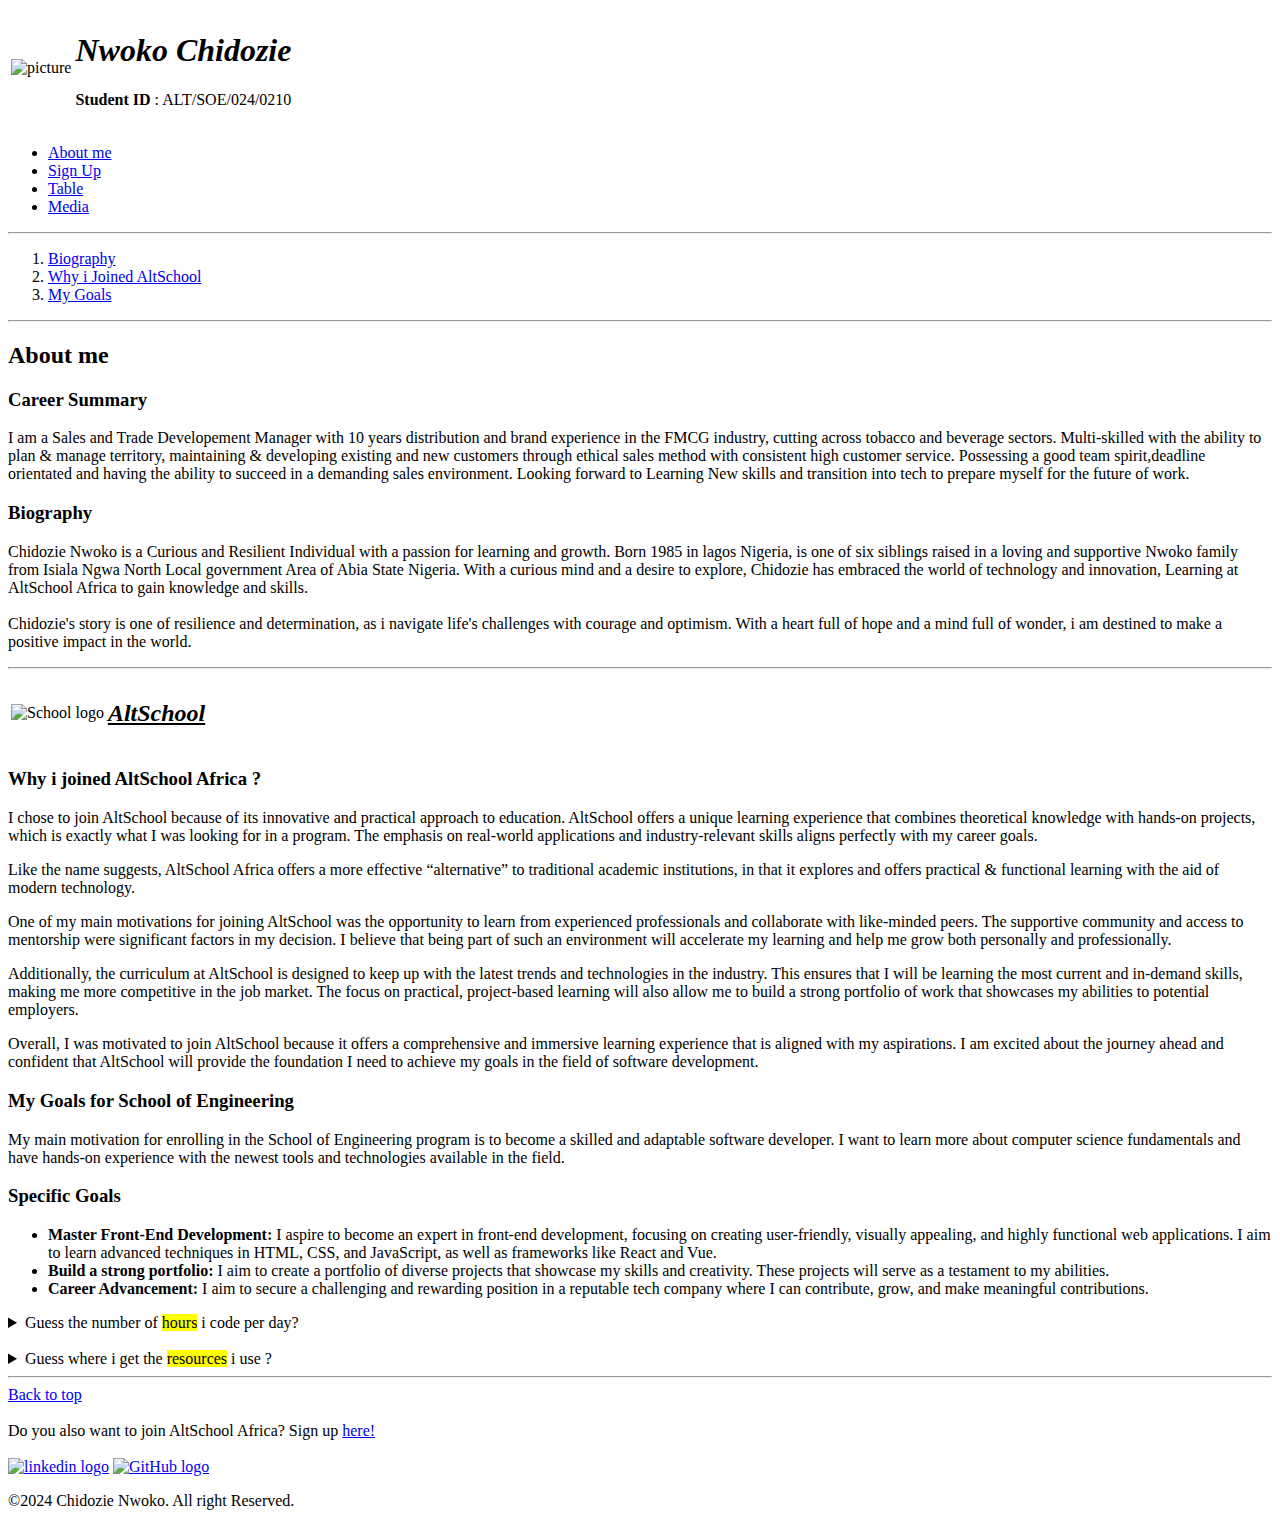
==== index.html @ a90cf06a "html" ====
<!DOCTYPE html>
<html lang="en">
<head>
    <meta charset="UTF-8">
    <meta name="viewport" content="width=device-width, initial-scale=1.0">
    <title>STUDENT</title>
    <link rel="icon" href="/ASSET/html5.png" type="image/x-icon">
    <link rel="stylesheet" href="/CSS/index.css" type="text/css">
</head>

<body>
     <header>
        <table>
            <tr>
                <td><img src="../ASSET/Me3-modified.png" alt="picture" width="200" height="200"></td>
                <td><h1><em>Nwoko Chidozie</em> </h1><p> <b> Student ID </b>: ALT/SOE/024/0210</p></td>
            </tr>
        </table>
    </header>

    <nav>
        <ul>
            <li> <a href="#">About me</a></li>
            <li> <a href="./Form.html">Sign Up</a></li>
            <li><a href="./Table.html">Table</a></li>
            <li><a href="./Media.html">Media</a></li>
        </ul>
        <hr>

          <ol>
            <li><a href="#biography">Biography</a></li>
            <li><a href="#why-altschool">Why i Joined AltSchool</a></li>
            <li><a href="#goals">My Goals</a></li>
          </ol>
    </nav>

    <hr>

    <main>
        <article>
              <h2>About me</h2>
              <!-- <p><strong><u>Summary</u></strong></p> -->
              <section>
                <h3>Career Summary</h3>
                <p>
                I am a Sales and Trade Developement Manager with 10 years distribution and brand
                experience in the FMCG industry, cutting across tobacco and beverage sectors. Multi-skilled with the ability to plan & manage territory, maintaining & developing existing and new customers through ethical sales method with consistent high customer service. Possessing a good team spirit,deadline orientated and having the ability to succeed in a demanding sales environment. Looking forward to Learning New skills and transition into tech to prepare myself for the future of work.
                </p>
              </section>

              <section id="biography">
               <h3>Biography</h3>
               <p>
                Chidozie Nwoko is a Curious and Resilient Individual with a passion for learning and growth.  Born 1985 in lagos Nigeria, is one of six siblings raised in a loving and supportive Nwoko family from Isiala Ngwa North Local government Area of Abia State Nigeria.

                With a curious mind and a desire to explore, Chidozie has embraced the world of technology and innovation, Learning at AltSchool Africa to gain knowledge and skills.<br><br>
                
                Chidozie's story is one of resilience and determination, as i navigate life's challenges with courage and optimism. With a heart full of hope and a mind full of wonder, i am destined to make a positive impact in the world.
               </p>
              </section>
         </article>
           <hr>

         <article>
            <!-- <h2>AltSchool Africa</h2>     -->
            <table>
              <tr>
                  <td><img src="../ASSET/AltSchool-Logo-1.webp" alt="School logo" width="50" height="50"></td>
                  <td><h2><em><u>AltSchool</u></em> </h2></td>
              </tr>
           </table>
          <section id="why-altschool">
            <h3> Why i joined AltSchool Africa ?</h3>
             <p>
                I chose to join AltSchool because of its innovative and practical
                approach to education. AltSchool offers a unique learning experience
                that combines theoretical knowledge with hands-on projects, which is
                exactly what I was looking for in a program. The emphasis on
                real-world applications and industry-relevant skills aligns perfectly
                with my career goals.
             </p>
             <p>
               Like the name suggests, AltSchool Africa offers a more effective “alternative” to traditional academic institutions, in that it explores and offers practical & functional learning with the aid of modern technology.
             </p>
             <p>
              One of my main motivations for joining AltSchool was the opportunity
              to learn from experienced professionals and collaborate with
              like-minded peers. The supportive community and access to mentorship
              were significant factors in my decision. I believe that being part of
              such an environment will accelerate my learning and help me grow both
              personally and professionally.
            </p>
            <p>
              Additionally, the curriculum at AltSchool is designed to keep up with
              the latest trends and technologies in the industry. This ensures that
              I will be learning the most current and in-demand skills, making me
              more competitive in the job market. The focus on practical,
              project-based learning will also allow me to build a strong portfolio
              of work that showcases my abilities to potential employers.
            </p>
            <p>
              Overall, I was motivated to join AltSchool because it offers a
              comprehensive and immersive learning experience that is aligned with
              my aspirations. I am excited about the journey ahead and confident
              that AltSchool will provide the foundation I need to achieve my goals
              in the field of software development.
            </p>
          </section>
       
          <section id="goals">
            <h3>My Goals for School of Engineering</h3>
            <p>
                My main motivation for enrolling in the School of Engineering program
                is to become a skilled and adaptable software developer. I want to
                learn more about computer science fundamentals and have hands-on
                experience with the newest tools and technologies available in the
                field.
            </p>
         </section>
         <section>
          <h3>Specific Goals</h3>
          <ul>
            <li>
              <strong>Master Front-End Development:</strong> I aspire to become an
              expert in front-end development, focusing on creating user-friendly,
              visually appealing, and highly functional web applications. I aim to
              learn advanced techniques in HTML, CSS, and JavaScript, as well as
              frameworks like React and Vue.
            </li>
            <li>
              <strong>Build a strong portfolio:</strong> I aim to create a
              portfolio of diverse projects that showcase my skills and
              creativity. These projects will serve as a testament to my
              abilities.
            </li>
            <li>
              <strong>Career Advancement:</strong> I aim to secure a challenging
              and rewarding position in a reputable tech company where I can
              contribute, grow, and make meaningful contributions.
            </li>
          </ul>
         </section>
        </article>

        <aside>
            <details>
                <summary>Guess the number of <mark>hours</mark> i code per day?</summary>
                <p>I start at <time datetime="04:00">4am</time> and i write code for <time datetime="PT3H">3 hours</time> every morning</p>
            </details> <br>
            <details>
              <summary>Guess where i get the <mark>resources</mark>  i use ? </summary>
              <p>I use resources from <abbr title="mozilla Developer Network"> <a href="https://developer.mozilla.org/en-US/">MDN</a></abbr></p>
          </details>
        </aside>
    </main>

    <hr>
    <nav>
      <a href="#"> Back to top</a><br><br>
    </nav>

    <footer class="footer">
      <div>
        <!-- <button><a href="#top">Go to Top</a></button> -->
        Do you also want to join AltSchool Africa? Sign up <a href='../HTML5/Form.html' target='_blank'>here!</a>
        <br><br>
        <a role="button" href="https://www.linkedin.com/in/chidozie-nwoko-870b43b1/" target="_blank"><img src="https://cdn1.iconfinder.com/data/icons/social-media-circle-7/512/Circled_Linkedin_svg-64.png" width="20" height="20" alt="linkedin logo"></a>
        <a role="button" href="https://github.com/doziesteven" target="_blank"><img src="https://cdn1.iconfinder.com/data/icons/ionicons-fill-vol-2/512/logo-github-64.png" width="20" height="20" alt="GitHub logo"></a>
        <p> &COPY;2024 Chidozie Nwoko. All right Reserved.</p>
      </div>
    </footer>
    

     <!-- Do you also want to join AltSchool Africa? Sign up <a href='/form' target='_blank'>here!</a>
        <br><br><br>
        <a role="button" href="https://www.linkedin.com/in/oreadebayo01/" target="_blank"><img src="https://cdn1.iconfinder.com/data/icons/social-media-circle-7/512/Circled_Linkedin_svg-64.png" width="20" height="20" alt="linkedin logo"></a>
        <a role="button" href="https://github.com/OreAdebayo01" target="_blank"><img src="https://cdn1.iconfinder.com/data/icons/ionicons-fill-vol-2/512/logo-github-64.png" width="20" height="20" alt="GitHub logo"></a>
    
    <nav>
        <ul>
          <li><a href="#">About me</a></li>
          <li><a href="form.html">Sign Up</a></li>
          <li><a href="table.html">Table of courses</a></li>
          <li><a href="media.html">Media</a></li>
        </ul>
        <hr />
        <ul>
          <li><a href="#bio">Biography</a></li>
          <li><a href="#why-altschool">Why I Joined AltSchool</a></li>
          <li><a href="#goals">My Goals</a></li>
        </ul>
        <hr>
      </nav>
  
      <main>
        <header>
          <h1>My AltSchool Profile</h1>
          <p><strong>AltSchool ID:</strong> ALT/SOE/024/0138</p>
        </header>
  
        <section id="bio">
          <h2>Biography</h2>
          <p>
            My name is <strong>Pelumi Odunoye</strong>, and I have a deep passion
            for technology and software development. I’ve always been fascinated
            by how technology can transform lives and solve complex problems.
          </p>
          <p>
            My curiosity about how things work led me to explore computers and
            programming early on. Learning basic coding languages quickly
            captivated me, setting me on a path toward software development. I
            have a strong foundation in computer science, with skills in
            programming languages, algorithms, and software development practices.
            I love front-end development because it allows me to blend my
            technical skills with creativity, designing user-friendly and visually
            appealing websites and applications.
          </p>
          <p>
            Beyond my technical background, I enjoy exploring new technologies,
            reading about industry advancements, and working on personal coding
            projects. I am always eager to learn and grow my skills.
          </p>
          <p>
            In my free time, I like reading about technology and innovation, and
            exploring new hobbies. I believe in maintaining a well-rounded
            lifestyle, which helps me stay motivated and inspired.
          </p>
          <p>
            Driven by a passion for technology, I aim to make a positive impact
            through my work and am excited about future opportunities. I am
            committed to pursuing my goals with enthusiasm and determination.
          </p>
        </section>
  
        <section id="why-altschool">
          <h2>Why I Joined AltSchool</h2>
          <p>
            I chose to join AltSchool because of its innovative and practical
            approach to education. AltSchool offers a unique learning experience
            that combines theoretical knowledge with hands-on projects, which is
            exactly what I was looking for in a program. The emphasis on
            real-world applications and industry-relevant skills aligns perfectly
            with my career goals.
          </p>
          <p>
            One of my main motivations for joining AltSchool was the opportunity
            to learn from experienced professionals and collaborate with
            like-minded peers. The supportive community and access to mentorship
            were significant factors in my decision. I believe that being part of
            such an environment will accelerate my learning and help me grow both
            personally and professionally.
          </p>
          <p>
            Additionally, the curriculum at AltSchool is designed to keep up with
            the latest trends and technologies in the industry. This ensures that
            I will be learning the most current and in-demand skills, making me
            more competitive in the job market. The focus on practical,
            project-based learning will also allow me to build a strong portfolio
            of work that showcases my abilities to potential employers.
          </p>
          <p>
            Overall, I was motivated to join AltSchool because it offers a
            comprehensive and immersive learning experience that is aligned with
            my aspirations. I am excited about the journey ahead and confident
            that AltSchool will provide the foundation I need to achieve my goals
            in the field of software development.
          </p>
        </section>
  
        <section id="goals">
          <h2>My Goals for the School of Engineering Programme</h2>
          <p>
            My main motivation for enrolling in the School of Engineering program
            is to become a skilled and adaptable software developer. I want to
            learn more about computer science fundamentals and have hands-on
            experience with the newest tools and technologies available in the
            field.
          </p>
          <h3>Specific Goals</h3>
          <ul>
            <li>
              <strong>Master Front-End Development:</strong> I aspire to become an
              expert in front-end development, focusing on creating user-friendly,
              visually appealing, and highly functional web applications. I aim to
              learn advanced techniques in HTML, CSS, and JavaScript, as well as
              frameworks like React and Vue.
            </li>
            <li>
              <strong>Build a strong portfolio:</strong> I aim to create a
              portfolio of diverse projects that showcase my skills and
              creativity. These projects will serve as a testament to my
              abilities.
            </li>
            <li>
              <strong>Career Advancement:</strong> I aim to secure a challenging
              and rewarding position in a reputable tech company where I can
              contribute, grow, and make meaningful contributions.
            </li>
          </ul>
        </section>
      </main>
  
      <footer>
        <button><a href="#top">Go to Top</a></button>
      </footer> -->

</body>
</html>
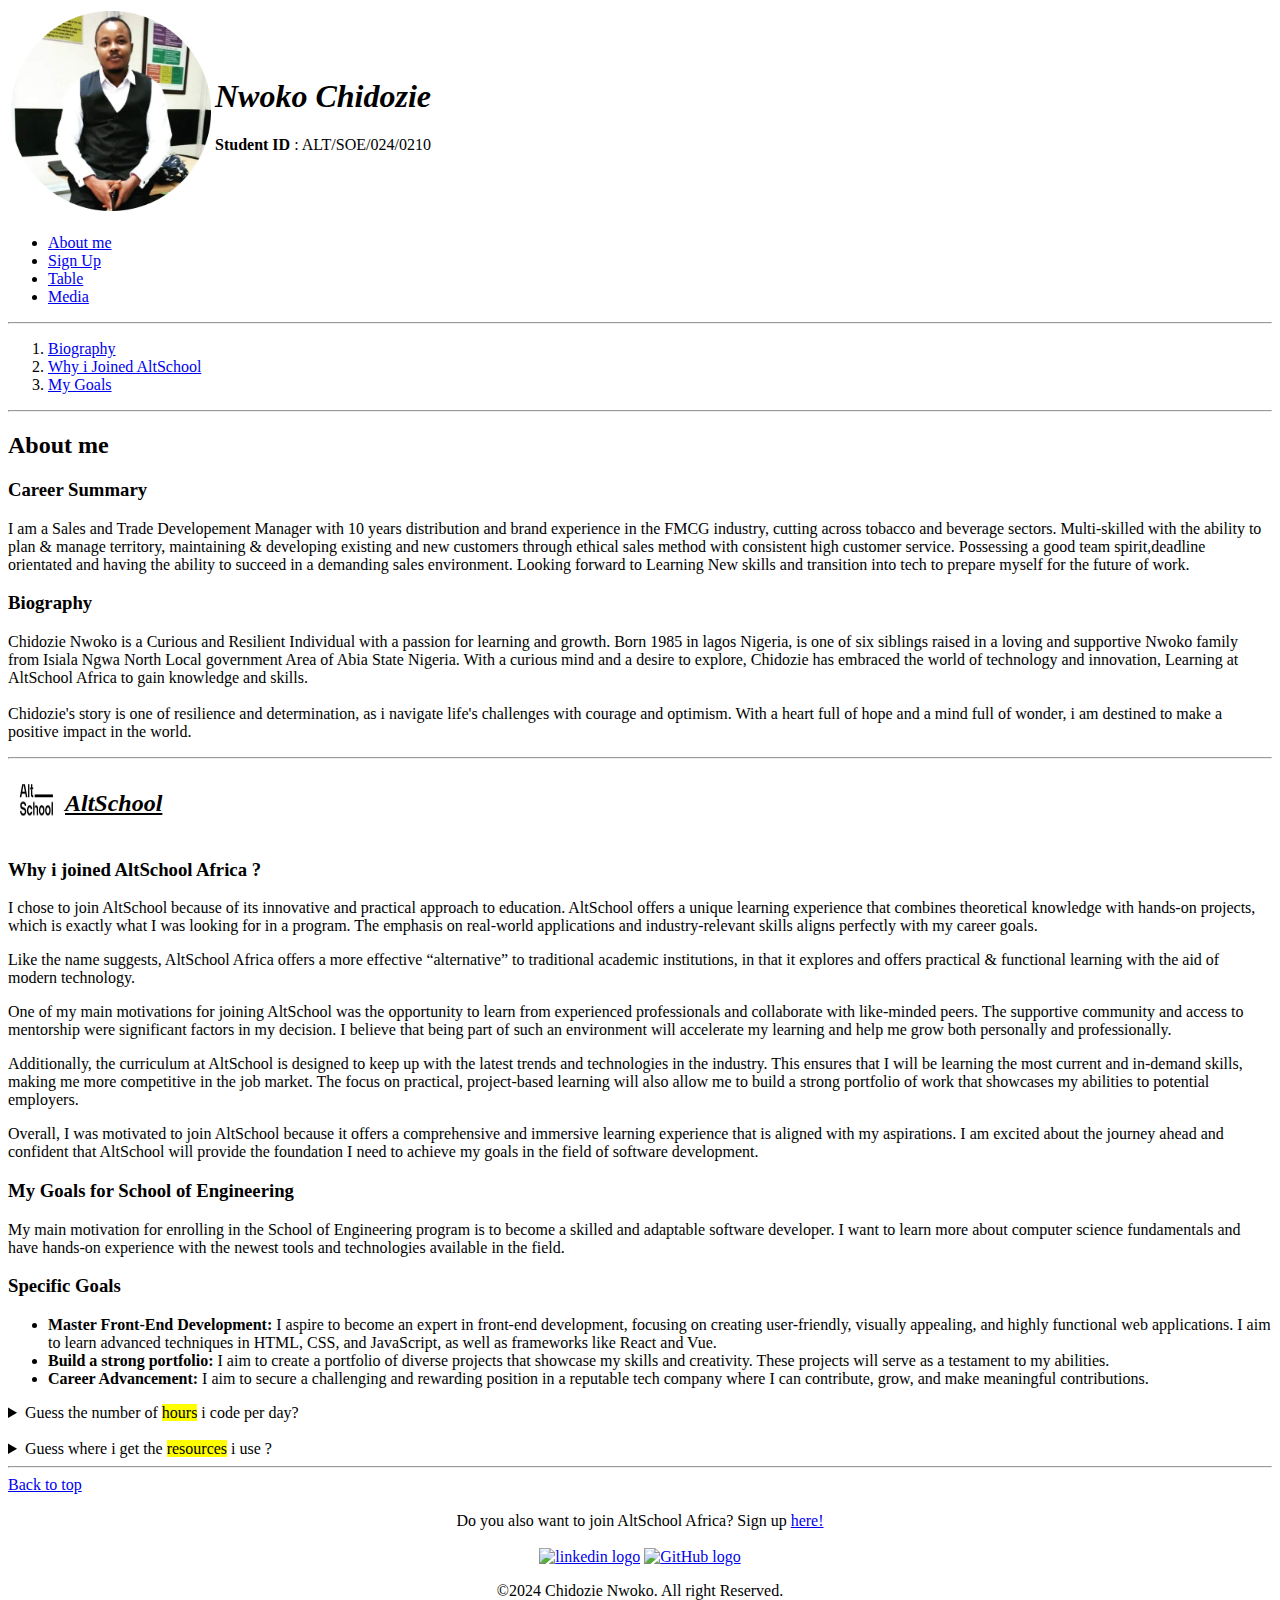
==== commit 28decf97: "ASSIGNMENT" ====
--- a/index.html
+++ b/index.html
@@ -4,15 +4,15 @@
     <meta charset="UTF-8">
     <meta name="viewport" content="width=device-width, initial-scale=1.0">
     <title>STUDENT</title>
-    <link rel="icon" href="/ASSET/html5.png" type="image/x-icon">
-    <link rel="stylesheet" href="/CSS/index.css" type="text/css">
+    <link rel="icon" href="html5.png" type="image/x-icon">
+    <link rel="stylesheet" href="index.css" type="text/css">
 </head>
 
 <body>
      <header>
         <table>
             <tr>
-                <td><img src="../ASSET/Me3-modified.png" alt="picture" width="200" height="200"></td>
+                <td><img src="Me3-modified.png" alt="picture" width="200" height="200"></td>
                 <td><h1><em>Nwoko Chidozie</em> </h1><p> <b> Student ID </b>: ALT/SOE/024/0210</p></td>
             </tr>
         </table>
@@ -65,7 +65,7 @@
             <!-- <h2>AltSchool Africa</h2>     -->
             <table>
               <tr>
-                  <td><img src="../ASSET/AltSchool-Logo-1.webp" alt="School logo" width="50" height="50"></td>
+                  <td><img src="AltSchool-Logo-1.webp" alt="School logo" width="50" height="50"></td>
                   <td><h2><em><u>AltSchool</u></em> </h2></td>
               </tr>
            </table>
--- a/index.css
+++ b/index.css
@@ -0,0 +1,112 @@
+/* body {
+    font-family: Arial, sans-serif;
+    line-height: 1.6;
+    color: #333;
+    margin: 0 50px;
+    padding: 0;
+    background-color: #f4f4f4;
+}
+
+h1, h2, h3 {
+    color: #007bff;
+}
+
+nav {
+    background-color: #f8f9fa; 
+    padding: 15px; 
+    border-radius: 8px; 
+    box-shadow: 0 2px 4px rgba(0, 0, 0, 0.1); 
+}
+
+nav ul {
+    list-style-type: none; 
+    padding: 0;
+    margin: 0 0 15px 0; 
+}
+
+nav ul li {
+    margin-bottom: 10px; 
+}
+
+nav ul li a {
+    text-decoration: none; 
+    color: #007bff; 
+    font-size: 18px; 
+    display: block; 
+    padding: 8px 16px; 
+    border-radius: 3px; 
+    transition: background-color 0.7s ease; 
+}
+
+nav ul li a:hover {
+    background-color: #007bff; 
+    color: white; 
+}
+
+hr {
+    border: 1px solid #e9ecef; 
+    margin: 15px 0; 
+}
+
+
+main {
+    padding: 20px;
+    max-width: 800px;
+    margin: 20px auto;
+    background-color: #fff;
+    box-shadow: 0 2px 8px rgba(0, 0, 0, 0.1);
+    border-radius: 5px;
+}
+
+header {
+    text-align: center;
+    margin-bottom: 20px;
+}
+
+section {
+    margin-bottom: 20px;
+}
+
+h2 {
+    border-bottom: 2px solid #007bff;
+    padding-bottom: 10px;
+    margin-bottom: 10px;
+}
+
+ul {
+    list-style-type: square;
+    padding-left: 20px;
+}
+
+ul li {
+    margin-bottom: 10px;
+}
+
+
+footer {
+    text-align: center;
+    padding: 20px;
+    background-color: #333;
+    color: #fff;
+}
+
+footer button {
+    background-color: #007bff;
+    border: none;
+    padding: 8px 16px;
+    border-radius: 5px;
+    font-size: 16px;
+}
+
+footer button a {
+    text-decoration: none;
+    color: #fff;
+}
+
+footer button:hover {
+    background-color: #0056b3;
+}  */
+
+.footer {
+    text-align: center;
+}